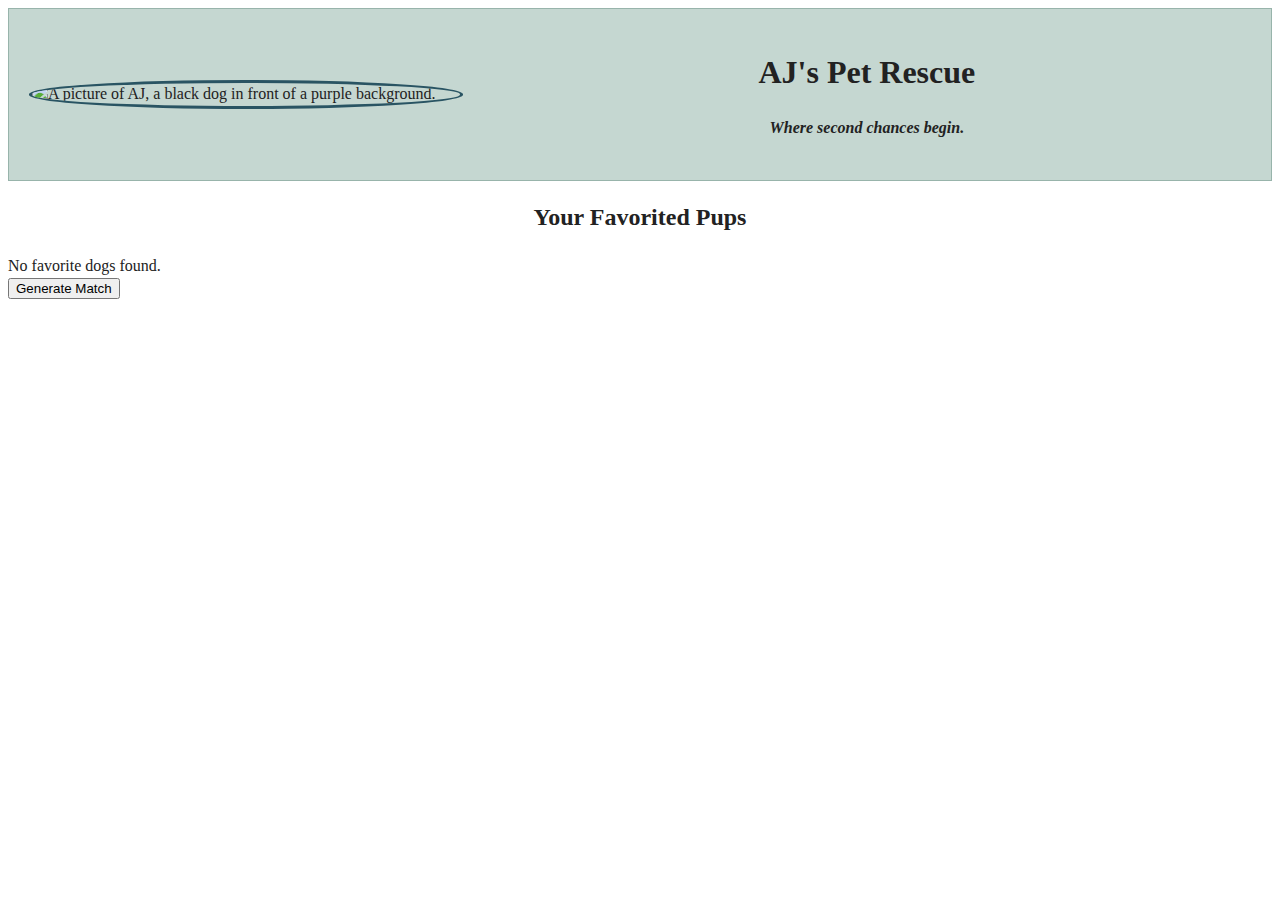
==== favorite-dogs.html @ 37395c91 "Added 'Favorites ' page functionality" ====
<!doctype html>
<html class="no-js" lang="">

<head>
  <meta charset="utf-8">
  <title>Favorites - AJ's Pet Rescue</title>
  <meta name="description" content="">
  <meta name="viewport" content="width=device-width, initial-scale=1">

  <meta property="og:title" content="">
  <meta property="og:type" content="">
  <meta property="og:url" content="">
  <meta property="og:image" content="">

  <link rel="manifest" href="site.webmanifest">
  <link rel="apple-touch-icon" href="icon.png">
  <!-- Place favicon.ico in the root directory -->

  <link rel="stylesheet" href="css/normalize.css">
  <link rel="stylesheet" href="css/main.css">
  <link rel="stylesheet" href="css/favorite-dogs.css">
  <link rel="stylesheet" href="https://fonts.googleapis.com/css2?family=Nosifer&display=swap">

  <meta name="theme-color" content="#fafafa">
</head>

<body>

  <section id="header">
    <div class="header-block">
      <img src="img/aj.jpeg" alt="A picture of AJ, a black dog in front of a purple background." />
      <div class="header-text">
        <h1>AJ's Pet Rescue</h1>
        <h4>Where second chances begin.</h4>
      </div>
    </div>
  </section>

  <section id="favorites">
    <h2>Your Favorited Pups</h2>
    <div id="favorite-dog-list"></div>
    <button id="generate-match-btn">Generate Match</button>
    <div id="matched-dog"></div>
</section>

  <!-- Add your site or application content here -->
  <script src="js/vendor/modernizr-3.11.2.min.js"></script>
  <script src="js/plugins.js"></script>
  <script src="js/main.js"></script>
  <script src="js/favorite-dogs.js"></script>

  <!-- Google Analytics: change UA-XXXXX-Y to be your site's ID. -->
  <script>
    window.ga = function () { ga.q.push(arguments) }; ga.q = []; ga.l = +new Date;
    ga('create', 'UA-XXXXX-Y', 'auto'); ga('set', 'anonymizeIp', true); ga('set', 'transport', 'beacon'); ga('send', 'pageview')
  </script>
  <script src="https://www.google-analytics.com/analytics.js" async></script>
</body>

</html>
---- css/favorite-dogs.css ----
/*! HTML5 Boilerplate v8.0.0 | MIT License | https://html5boilerplate.com/ */

/* main.css 2.1.0 | MIT License | https://github.com/h5bp/main.css#readme */
/*
 * What follows is the result of much research on cross-browser styling.
 * Credit left inline and big thanks to Nicolas Gallagher, Jonathan Neal,
 * Kroc Camen, and the H5BP dev community and team.
 */

/* ==========================================================================
   Base styles: opinionated defaults
   ========================================================================== */

html {
  color: #222;
  font-size: 1em;
  line-height: 1.4;
}

/*
 * Remove text-shadow in selection highlight:
 * https://twitter.com/miketaylr/status/12228805301
 *
 * Vendor-prefixed and regular ::selection selectors cannot be combined:
 * https://stackoverflow.com/a/16982510/7133471
 *
 * Customize the background color to match your design.
 */

::-moz-selection {
  background: #b3d4fc;
  text-shadow: none;
}

::selection {
  background: #b3d4fc;
  text-shadow: none;
}

/*
 * A better looking default horizontal rule
 */

hr {
  display: block;
  height: 1px;
  border: 0;
  border-top: 1px solid #ccc;
  margin: 1em 0;
  padding: 0;
}

/*
 * Remove the gap between audio, canvas, iframes,
 * images, videos and the bottom of their containers:
 * https://github.com/h5bp/html5-boilerplate/issues/440
 */

audio,
canvas,
iframe,
img,
svg,
video {
  vertical-align: middle;
}

/*
 * Remove default fieldset styles.
 */

fieldset {
  border: 0;
  margin: 0;
  padding: 0;
}

/*
 * Allow only vertical resizing of textareas.
 */

textarea {
  resize: vertical;
}

/* ==========================================================================
   Author's custom styles
   ========================================================================== */

      /**** HEADER ****/

  h2 {
    text-align: center;
  }

  #header {
    background-color: #C5D7D1;
    border: 1px solid #98b4ab;
    margin-bottom: 20px;
    padding: 20px;
  }

  .header-block {
    align-items: center;
    display: flex;
    text-align: left;
  }

  #header img {
    border: 3px solid #295463;
    border-radius: 50%;
    width: 35%;
  }

  .header-text {
    flex: 1;
    padding-left: 20px;
    text-align: center;
  }

  #header h4 {
    font-style: italic;;
  }


/* ==========================================================================
   Helper classes
   ========================================================================== */

/*
 * Hide visually and from screen readers
 */

.hidden,
[hidden] {
  display: none !important;
}

/*
 * Hide only visually, but have it available for screen readers:
 * https://snook.ca/archives/html_and_css/hiding-content-for-accessibility
 *
 * 1. For long content, line feeds are not interpreted as spaces and small width
 *    causes content to wrap 1 word per line:
 *    https://medium.com/@jessebeach/beware-smushed-off-screen-accessible-text-5952a4c2cbfe
 */

.sr-only {
  border: 0;
  clip: rect(0, 0, 0, 0);
  height: 1px;
  margin: -1px;
  overflow: hidden;
  padding: 0;
  position: absolute;
  white-space: nowrap;
  width: 1px;
  /* 1 */
}

/*
 * Extends the .sr-only class to allow the element
 * to be focusable when navigated to via the keyboard:
 * https://www.drupal.org/node/897638
 */

.sr-only.focusable:active,
.sr-only.focusable:focus {
  clip: auto;
  height: auto;
  margin: 0;
  overflow: visible;
  position: static;
  white-space: inherit;
  width: auto;
}

/*
 * Hide visually and from screen readers, but maintain layout
 */

.invisible {
  visibility: hidden;
}

/*
 * Clearfix: contain floats
 *
 * For modern browsers
 * 1. The space content is one way to avoid an Opera bug when the
 *    `contenteditable` attribute is included anywhere else in the document.
 *    Otherwise it causes space to appear at the top and bottom of elements
 *    that receive the `clearfix` class.
 * 2. The use of `table` rather than `block` is only necessary if using
 *    `:before` to contain the top-margins of child elements.
 */

.clearfix::before,
.clearfix::after {
  content: " ";
  display: table;
}

.clearfix::after {
  clear: both;
}

/* ==========================================================================
   EXAMPLE Media Queries for Responsive Design.
   These examples override the primary ('mobile first') styles.
   Modify as content requires.
   ========================================================================== */

@media only screen and (min-width: 35em) {
  /* Style adjustments for viewports that meet the condition */
}

@media print,
  (-webkit-min-device-pixel-ratio: 1.25),
  (min-resolution: 1.25dppx),
  (min-resolution: 120dpi) {
  /* Style adjustments for high resolution devices */
}

/* ==========================================================================
   Print styles.
   Inlined to avoid the additional HTTP request:
   https://www.phpied.com/delay-loading-your-print-css/
   ========================================================================== */

@media print {
  *,
  *::before,
  *::after {
    background: #fff !important;
    color: #000 !important;
    /* Black prints faster */
    box-shadow: none !important;
    text-shadow: none !important;
  }

  a,
  a:visited {
    text-decoration: underline;
  }

  a[href]::after {
    content: " (" attr(href) ")";
  }

  abbr[title]::after {
    content: " (" attr(title) ")";
  }

  /*
   * Don't show links that are fragment identifiers,
   * or use the `javascript:` pseudo protocol
   */
  a[href^="#"]::after,
  a[href^="javascript:"]::after {
    content: "";
  }

  pre {
    white-space: pre-wrap !important;
  }

  pre,
  blockquote {
    border: 1px solid #999;
    page-break-inside: avoid;
  }

  /*
   * Printing Tables:
   * https://web.archive.org/web/20180815150934/http://css-discuss.incutio.com/wiki/Printing_Tables
   */
  thead {
    display: table-header-group;
  }

  tr,
  img {
    page-break-inside: avoid;
  }

  p,
  h2,
  h3 {
    orphans: 3;
    widows: 3;
  }

  h2,
  h3 {
    page-break-after: avoid;
  }
}
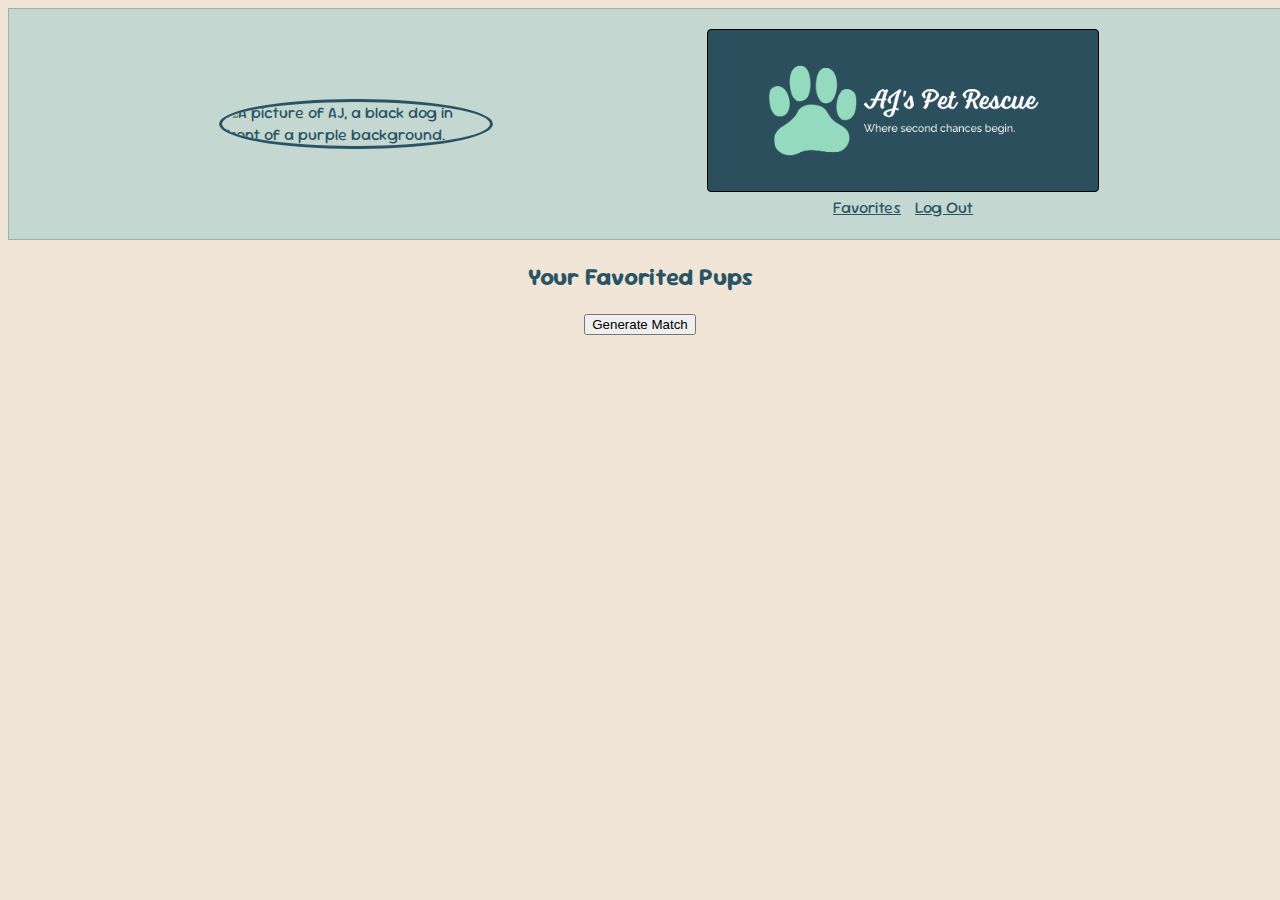
==== commit b6a10ad0: "Tablet styling complete" ====
--- a/favorite-dogs.html
+++ b/favorite-dogs.html
@@ -1,60 +1,48 @@
-<!doctype html>
-<html class="no-js" lang="">
+<!DOCTYPE html>
+<html lang="en">
+<head>
+    <meta charset="UTF-8">
+    <meta name="viewport" content="width=device-width, initial-scale=1.0">
+    <title>Favorites - AJ's Pet Rescue</title>
+    <link rel="stylesheet" href="css/normalize.css">
+    <link rel="stylesheet" href="css/main.css">
+    <link rel="stylesheet" href="css/favorite-dogs.css">
+    <link rel="stylesheet" href="https://fonts.googleapis.com/css2?family=Nosifer&display=swap">
+    <link href="https://fonts.googleapis.com/css2?family=Figtree:ital,wght@0,300..900;1,300..900&family=Iceland&family=Instrument+Sans:ital,wght@0,400..700;1,400..700&family=Libre+Baskerville:ital,wght@0,400;0,700;1,400&family=MonteCarlo&family=Racing+Sans+One&family=Sour+Gummy:ital,wght@0,100..900;1,100..900&family=Special+Elite&display=swap" rel="stylesheet">
+</head>
 
-<head>
-  <meta charset="utf-8">
-  <title>Favorites - AJ's Pet Rescue</title>
-  <meta name="description" content="">
-  <meta name="viewport" content="width=device-width, initial-scale=1">
-
-  <meta property="og:title" content="">
-  <meta property="og:type" content="">
-  <meta property="og:url" content="">
-  <meta property="og:image" content="">
-
-  <link rel="manifest" href="site.webmanifest">
-  <link rel="apple-touch-icon" href="icon.png">
-  <!-- Place favicon.ico in the root directory -->
-
-  <link rel="stylesheet" href="css/normalize.css">
-  <link rel="stylesheet" href="css/main.css">
-  <link rel="stylesheet" href="css/favorite-dogs.css">
-  <link rel="stylesheet" href="https://fonts.googleapis.com/css2?family=Nosifer&display=swap">
-
-  <meta name="theme-color" content="#fafafa">
-</head>
 
 <body>
 
-  <section id="header">
-    <div class="header-block">
-      <img src="img/aj.jpeg" alt="A picture of AJ, a black dog in front of a purple background." />
-      <div class="header-text">
-        <h1>AJ's Pet Rescue</h1>
-        <h4>Where second chances begin.</h4>
-      </div>
-    </div>
-  </section>
+    <section id="header">
+        <div class="header-block">
+          <img id="aj-picture" src="img/aj.jpeg" alt="A picture of AJ, a black dog in front of a purple background." />
+          <div class="header-text">
+            <img id="logo" src="img/aj-rescue-logo.png" alt="An image of the rescue site's logo." /><br>
+            <a href="favorite-dogs.html">Favorites</a>
+            <a href="index.html">Log Out</a>
+          </div>
+        </div>
+      </section>
 
-  <section id="favorites">
-    <h2>Your Favorited Pups</h2>
-    <div id="favorite-dog-list"></div>
-    <button id="generate-match-btn">Generate Match</button>
-    <div id="matched-dog"></div>
-</section>
+    <section id="favorites">
+        <h2>Your Favorited Pups</h2>
+        <div id="favorite-dogs-list"></div>
+        <button id="generate-match-btn">Generate Match</button>
+        <div id="matched-dog"></div>
+    </section>
 
-  <!-- Add your site or application content here -->
-  <script src="js/vendor/modernizr-3.11.2.min.js"></script>
-  <script src="js/plugins.js"></script>
-  <script src="js/main.js"></script>
-  <script src="js/favorite-dogs.js"></script>
+    <script src="js/vendor/modernizr-3.11.2.min.js"></script>
+    <script src="js/plugins.js"></script>
+    <script src="js/main.js"></script>
+    <script src="js/favorite-dogs.js"></script>
 
-  <!-- Google Analytics: change UA-XXXXX-Y to be your site's ID. -->
-  <script>
-    window.ga = function () { ga.q.push(arguments) }; ga.q = []; ga.l = +new Date;
-    ga('create', 'UA-XXXXX-Y', 'auto'); ga('set', 'anonymizeIp', true); ga('set', 'transport', 'beacon'); ga('send', 'pageview')
-  </script>
-  <script src="https://www.google-analytics.com/analytics.js" async></script>
+    <!-- Google Analytics: change UA-XXXXX-Y to be your site's ID. -->
+    <script>
+        window.ga = function () { ga.q.push(arguments) }; ga.q = []; ga.l = +new Date;
+        ga('create', 'UA-XXXXX-Y', 'auto'); ga('set', 'anonymizeIp', true); ga('set', 'transport', 'beacon'); ga('send', 'pageview')
+    </script>
+    <script src="https://www.google-analytics.com/analytics.js" async></script>
 </body>
+</html>
 
-</html>
--- a/css/main.css
+++ b/css/main.css
@@ -0,0 +1,269 @@
+/*! HTML5 Boilerplate v8.0.0 | MIT License | https://html5boilerplate.com/ */
+
+/* main.css 2.1.0 | MIT License | https://github.com/h5bp/main.css#readme */
+/*
+ * What follows is the result of much research on cross-browser styling.
+ * Credit left inline and big thanks to Nicolas Gallagher, Jonathan Neal,
+ * Kroc Camen, and the H5BP dev community and team.
+ */
+
+/* ==========================================================================
+   Base styles: opinionated defaults
+   ========================================================================== */
+
+html {
+  color: #222;
+  font-size: 1em;
+  line-height: 1.4;
+}
+
+/*
+ * Remove text-shadow in selection highlight:
+ * https://twitter.com/miketaylr/status/12228805301
+ *
+ * Vendor-prefixed and regular ::selection selectors cannot be combined:
+ * https://stackoverflow.com/a/16982510/7133471
+ *
+ * Customize the background color to match your design.
+ */
+
+::-moz-selection {
+  background: #b3d4fc;
+  text-shadow: none;
+}
+
+::selection {
+  background: #b3d4fc;
+  text-shadow: none;
+}
+
+/*
+ * A better looking default horizontal rule
+ */
+
+hr {
+  display: block;
+  height: 1px;
+  border: 0;
+  border-top: 1px solid #ccc;
+  margin: 1em 0;
+  padding: 0;
+}
+
+/*
+ * Remove the gap between audio, canvas, iframes,
+ * images, videos and the bottom of their containers:
+ * https://github.com/h5bp/html5-boilerplate/issues/440
+ */
+
+audio,
+canvas,
+iframe,
+img,
+svg,
+video {
+  vertical-align: middle;
+}
+
+/*
+ * Remove default fieldset styles.
+ */
+
+fieldset {
+  border: 0;
+  margin: 0;
+  padding: 0;
+}
+
+/*
+ * Allow only vertical resizing of textareas.
+ */
+
+textarea {
+  resize: vertical;
+}
+
+/* ==========================================================================
+   Author's custom styles
+   ========================================================================== */
+
+  body {
+    background: #F0E5D7;
+    color: #295463;
+    font-family: "Sour Gummy", serif;
+  }
+
+/* ==========================================================================
+   Helper classes
+   ========================================================================== */
+
+/*
+ * Hide visually and from screen readers
+ */
+
+.hidden,
+[hidden] {
+  display: none !important;
+}
+
+/*
+ * Hide only visually, but have it available for screen readers:
+ * https://snook.ca/archives/html_and_css/hiding-content-for-accessibility
+ *
+ * 1. For long content, line feeds are not interpreted as spaces and small width
+ *    causes content to wrap 1 word per line:
+ *    https://medium.com/@jessebeach/beware-smushed-off-screen-accessible-text-5952a4c2cbfe
+ */
+
+.sr-only {
+  border: 0;
+  clip: rect(0, 0, 0, 0);
+  height: 1px;
+  margin: -1px;
+  overflow: hidden;
+  padding: 0;
+  position: absolute;
+  white-space: nowrap;
+  width: 1px;
+  /* 1 */
+}
+
+/*
+ * Extends the .sr-only class to allow the element
+ * to be focusable when navigated to via the keyboard:
+ * https://www.drupal.org/node/897638
+ */
+
+.sr-only.focusable:active,
+.sr-only.focusable:focus {
+  clip: auto;
+  height: auto;
+  margin: 0;
+  overflow: visible;
+  position: static;
+  white-space: inherit;
+  width: auto;
+}
+
+/*
+ * Hide visually and from screen readers, but maintain layout
+ */
+
+.invisible {
+  visibility: hidden;
+}
+
+/*
+ * Clearfix: contain floats
+ *
+ * For modern browsers
+ * 1. The space content is one way to avoid an Opera bug when the
+ *    `contenteditable` attribute is included anywhere else in the document.
+ *    Otherwise it causes space to appear at the top and bottom of elements
+ *    that receive the `clearfix` class.
+ * 2. The use of `table` rather than `block` is only necessary if using
+ *    `:before` to contain the top-margins of child elements.
+ */
+
+.clearfix::before,
+.clearfix::after {
+  content: " ";
+  display: table;
+}
+
+.clearfix::after {
+  clear: both;
+}
+
+/* ==========================================================================
+   EXAMPLE Media Queries for Responsive Design.
+   These examples override the primary ('mobile first') styles.
+   Modify as content requires.
+   ========================================================================== */
+
+@media only screen and (min-width: 35em) {
+  /* Style adjustments for viewports that meet the condition */
+}
+
+@media print,
+  (-webkit-min-device-pixel-ratio: 1.25),
+  (min-resolution: 1.25dppx),
+  (min-resolution: 120dpi) {
+  /* Style adjustments for high resolution devices */
+}
+
+/* ==========================================================================
+   Print styles.
+   Inlined to avoid the additional HTTP request:
+   https://www.phpied.com/delay-loading-your-print-css/
+   ========================================================================== */
+
+@media print {
+  *,
+  *::before,
+  *::after {
+    background: #fff !important;
+    color: #000 !important;
+    /* Black prints faster */
+    box-shadow: none !important;
+    text-shadow: none !important;
+  }
+
+  a,
+  a:visited {
+    text-decoration: underline;
+  }
+
+  a[href]::after {
+    content: " (" attr(href) ")";
+  }
+
+  abbr[title]::after {
+    content: " (" attr(title) ")";
+  }
+
+  /*
+   * Don't show links that are fragment identifiers,
+   * or use the `javascript:` pseudo protocol
+   */
+  a[href^="#"]::after,
+  a[href^="javascript:"]::after {
+    content: "";
+  }
+
+  pre {
+    white-space: pre-wrap !important;
+  }
+
+  pre,
+  blockquote {
+    border: 1px solid #999;
+    page-break-inside: avoid;
+  }
+
+  /*
+   * Printing Tables:
+   * https://web.archive.org/web/20180815150934/http://css-discuss.incutio.com/wiki/Printing_Tables
+   */
+  thead {
+    display: table-header-group;
+  }
+
+  tr,
+  img {
+    page-break-inside: avoid;
+  }
+
+  p,
+  h2,
+  h3 {
+    orphans: 3;
+    widows: 3;
+  }
+
+  h2,
+  h3 {
+    page-break-after: avoid;
+  }
+}
+
--- a/css/favorite-dogs.css
+++ b/css/favorite-dogs.css
@@ -89,6 +89,12 @@
 
       /**** HEADER ****/
 
+  #aj-picture {
+     border: 3px solid #295463;
+    border-radius: 50%;
+    width: 35%;
+  }
+
   h2 {
     text-align: center;
   }
@@ -100,27 +106,103 @@
     padding: 20px;
   }
 
+  #header a {
+    padding: 0 5px;
+  }
+
   .header-block {
     align-items: center;
     display: flex;
     text-align: left;
   }
 
-  #header img {
-    border: 3px solid #295463;
-    border-radius: 50%;
-    width: 35%;
-  }
-
   .header-text {
     flex: 1;
     padding-left: 20px;
     text-align: center;
   }
 
+  .header-text a {
+    color: #295463;
+  }
+
   #header h4 {
     font-style: italic;;
   }
+
+  #logo {
+    background-color: #2b4f5c;
+    border: 1px solid black;
+    border-radius: 4px;
+    margin-bottom: 5px;
+    width: 85%;
+  }
+
+  /**** DOG CARDS ****/
+
+  .dog-card {
+    border: 3px solid black;
+    border-radius: 8px;
+    margin: 10px 0;
+    padding: 20px;
+    text-align: center;
+  }
+
+  .dog-card img {
+    border: 4px solid #a5c2a5;
+    width: 40%;
+  }
+
+
+/**** TABLET STYLING ****/ 
+
+/**** HEADER ****/ 
+
+#aj-picture {
+  width: 25%;
+}
+
+#header {
+  display: flex;
+  justify-content: center;
+  margin: 0 auto;
+  width: 100%;
+  text-align: center;
+}
+
+.header-block {
+  padding-left: 15%;
+}
+
+.header-text {
+  width: 30%;
+}
+
+#logo {
+  width: 50%;
+}
+
+
+/**** FAVORITE DOG SECTION ****/
+
+.dog-card {
+  width: 90%;
+}
+
+#favorite-dog-list {
+  display: flex;
+  flex-wrap: wrap;
+  justify-content: center; 
+  gap: 20px; 
+  width: 100%;
+}
+
+#favorites {
+  display: flex;
+  flex-direction: column;
+  align-items: center;
+  width: 100%;
+}
 
 
 /* ==========================================================================
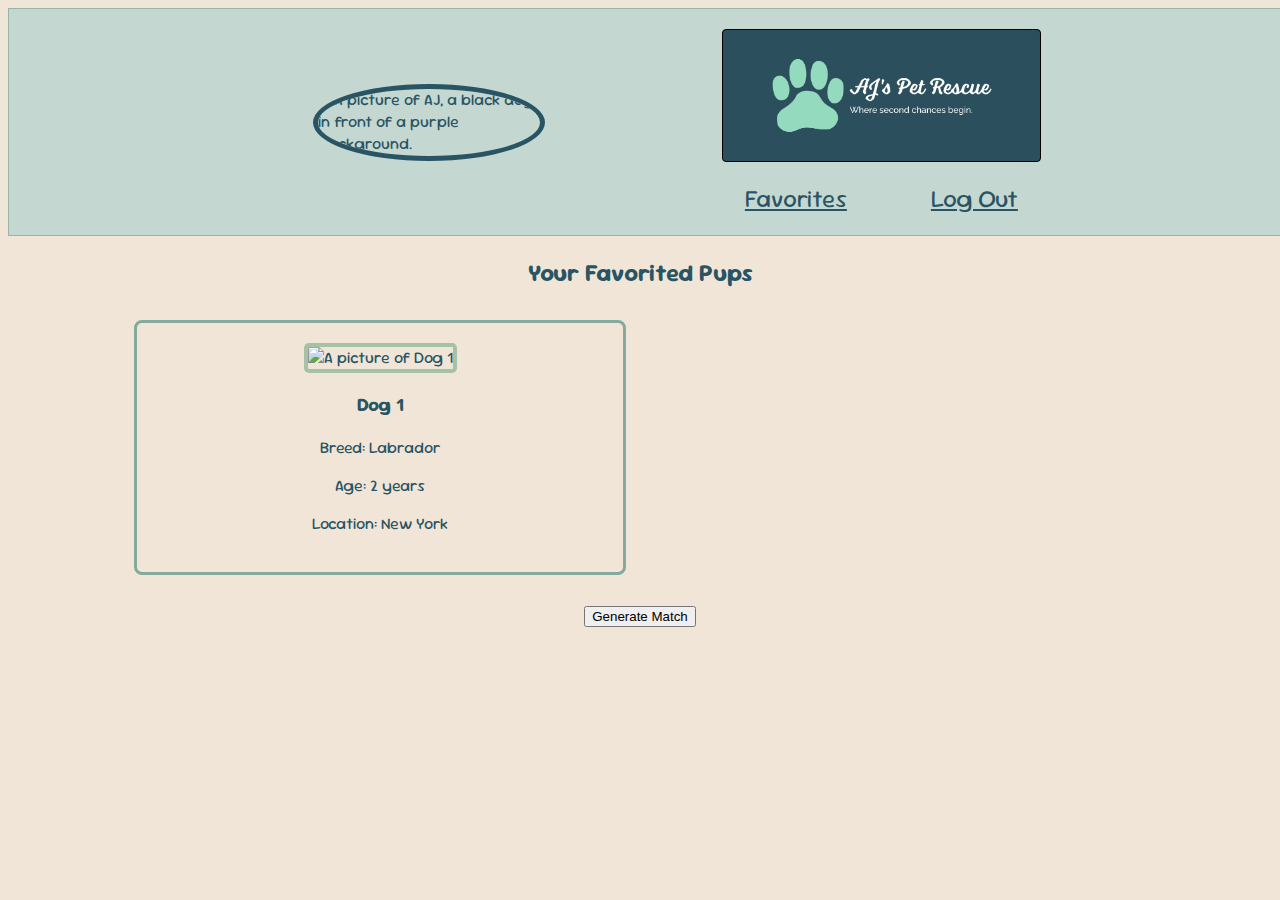
==== commit 49471503: "Added desktop styling" ====
--- a/favorite-dogs.html
+++ b/favorite-dogs.html
@@ -25,10 +25,24 @@
         </div>
       </section>
 
-    <section id="favorites">
+      <section id="favorites">
         <h2>Your Favorited Pups</h2>
-        <div id="favorite-dogs-list"></div>
-        <button id="generate-match-btn">Generate Match</button>
+        <div id="favorite-dogs-list">
+            <div class="dog-card">
+                <img src="img/dog1.jpg" alt="A picture of Dog 1" />
+                <div class="dog-info">
+                    <h3>Dog 1</h3>
+                    <p>Breed: Labrador</p>
+                    <p>Age: 2 years</p>
+                    <p>Location: New York</p>
+                    <!-- Add more text content as needed -->
+                </div>
+            </div>
+            <!-- Repeat dog-card structure for other dogs -->
+        </div>
+        <div class="generate-button">
+            <button id="generate-match-btn">Generate Match</button>
+        </div>
         <div id="matched-dog"></div>
     </section>
 
--- a/css/favorite-dogs.css
+++ b/css/favorite-dogs.css
@@ -87,12 +87,17 @@
    Author's custom styles
    ========================================================================== */
 
-      /**** HEADER ****/
+    /**** HEADER ****/
 
   #aj-picture {
-     border: 3px solid #295463;
+    border: 3px solid #295463;
     border-radius: 50%;
     width: 35%;
+  }
+
+  .generate-button {
+    padding: 20px 0;
+    text-align: center;
   }
 
   h2 {
@@ -141,7 +146,7 @@
   /**** DOG CARDS ****/
 
   .dog-card {
-    border: 3px solid black;
+    border: 3px solid #82aa9d;
     border-radius: 8px;
     margin: 10px 0;
     padding: 20px;
@@ -150,59 +155,101 @@
 
   .dog-card img {
     border: 4px solid #a5c2a5;
+    border-radius: 5px;
     width: 40%;
   }
 
 
 /**** TABLET STYLING ****/ 
 
-/**** HEADER ****/ 
-
-#aj-picture {
-  width: 25%;
-}
-
-#header {
-  display: flex;
-  justify-content: center;
-  margin: 0 auto;
-  width: 100%;
-  text-align: center;
-}
-
-.header-block {
-  padding-left: 15%;
-}
-
-.header-text {
-  width: 30%;
-}
-
-#logo {
-  width: 50%;
-}
-
-
-/**** FAVORITE DOG SECTION ****/
-
-.dog-card {
-  width: 90%;
-}
-
-#favorite-dog-list {
-  display: flex;
-  flex-wrap: wrap;
-  justify-content: center; 
-  gap: 20px; 
-  width: 100%;
-}
-
-#favorites {
-  display: flex;
-  flex-direction: column;
-  align-items: center;
-  width: 100%;
-}
+@media (min-width: 768px) {
+
+  /**** HEADER ****/ 
+
+  #aj-picture {
+    width: 25%;
+  }
+
+  #header {
+    display: flex;
+    justify-content: center;
+    margin: 0 auto;
+    width: 100%;
+    text-align: center;
+  }
+
+  .header-block {
+    padding-left: 15%;
+  }
+
+  .header-text {
+    width: 30%;
+  }
+
+  #logo {
+    width: 50%;
+  }
+
+
+  /**** FAVORITE DOG SECTION ****/
+
+  .dog-card {
+    width: 90%;
+  }
+
+  #favorite-dog-list {
+    display: flex;
+    flex-wrap: wrap;
+    justify-content: center; 
+    gap: 20px; 
+    width: 100%;
+  }
+
+  #favorites {
+    display: flex;
+    flex-direction: column;
+    align-items: center;
+    width: 100%;
+  }
+ 
+}
+
+@media (min-width: 1200px) {
+
+
+    /**** HEADER SECTION ****/
+
+    #aj-picture {
+      border: 5px solid #295463;
+    }
+  
+    #header a {
+      font-size: 1.5em;
+      padding: 40px;
+    }
+  
+    .header-block {
+      width: 70%;
+    }
+  
+    #logo {
+      margin-bottom: 20px;
+    }
+
+    /**** FAVORITE DOGS LIST ****/
+    
+
+    #favorite-dogs-list {
+      display: grid;
+      grid-template-columns: repeat(2, 1fr);
+      gap: 20px;
+      width: 80%;
+      margin: 0 auto; 
+    }
+    
+}
+
+
 
 
 /* ==========================================================================
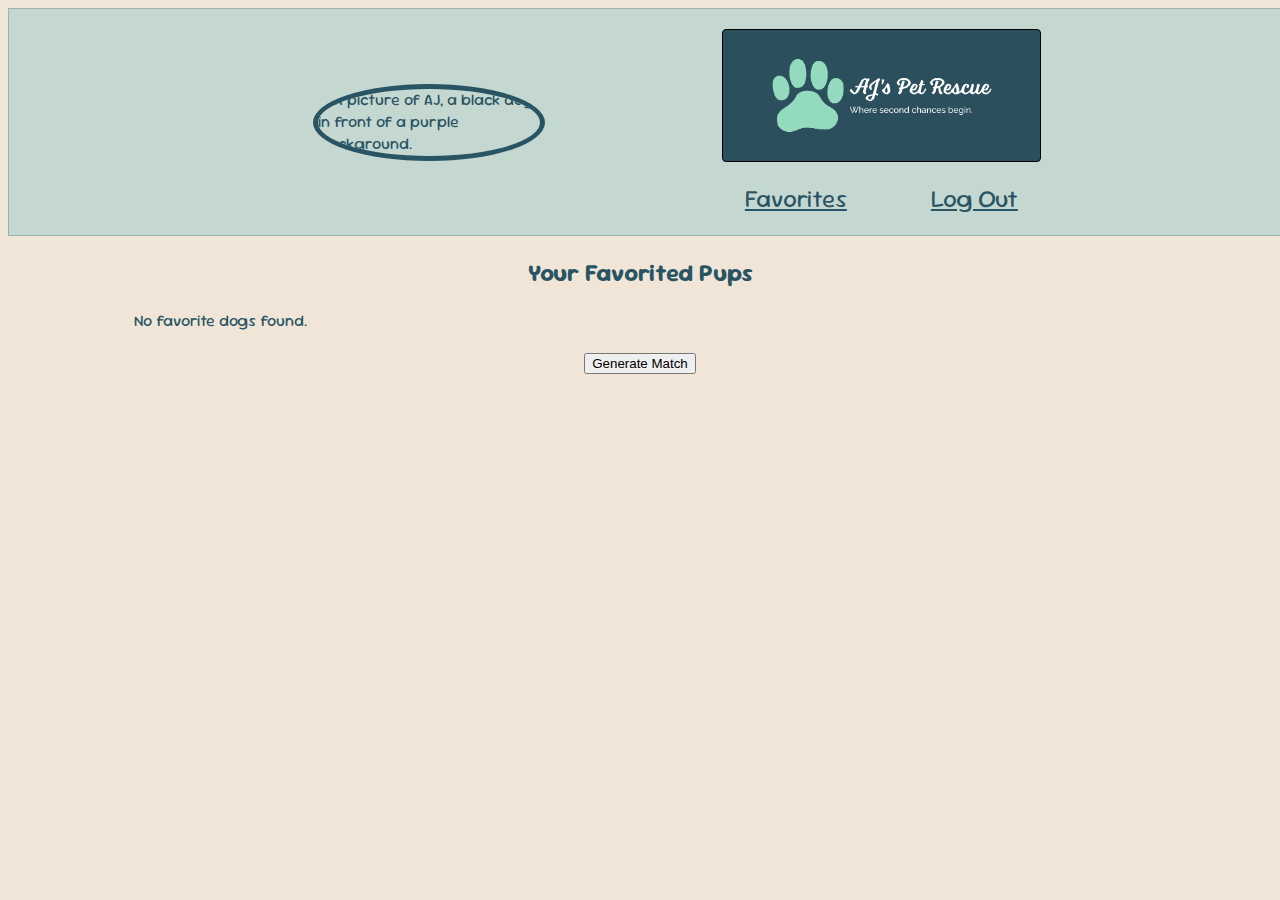
==== commit 0ddd0afa: "Removed unnecessary comments" ====
--- a/favorite-dogs.html
+++ b/favorite-dogs.html
@@ -35,10 +35,8 @@
                     <p>Breed: Labrador</p>
                     <p>Age: 2 years</p>
                     <p>Location: New York</p>
-                    <!-- Add more text content as needed -->
                 </div>
             </div>
-            <!-- Repeat dog-card structure for other dogs -->
         </div>
         <div class="generate-button">
             <button id="generate-match-btn">Generate Match</button>
